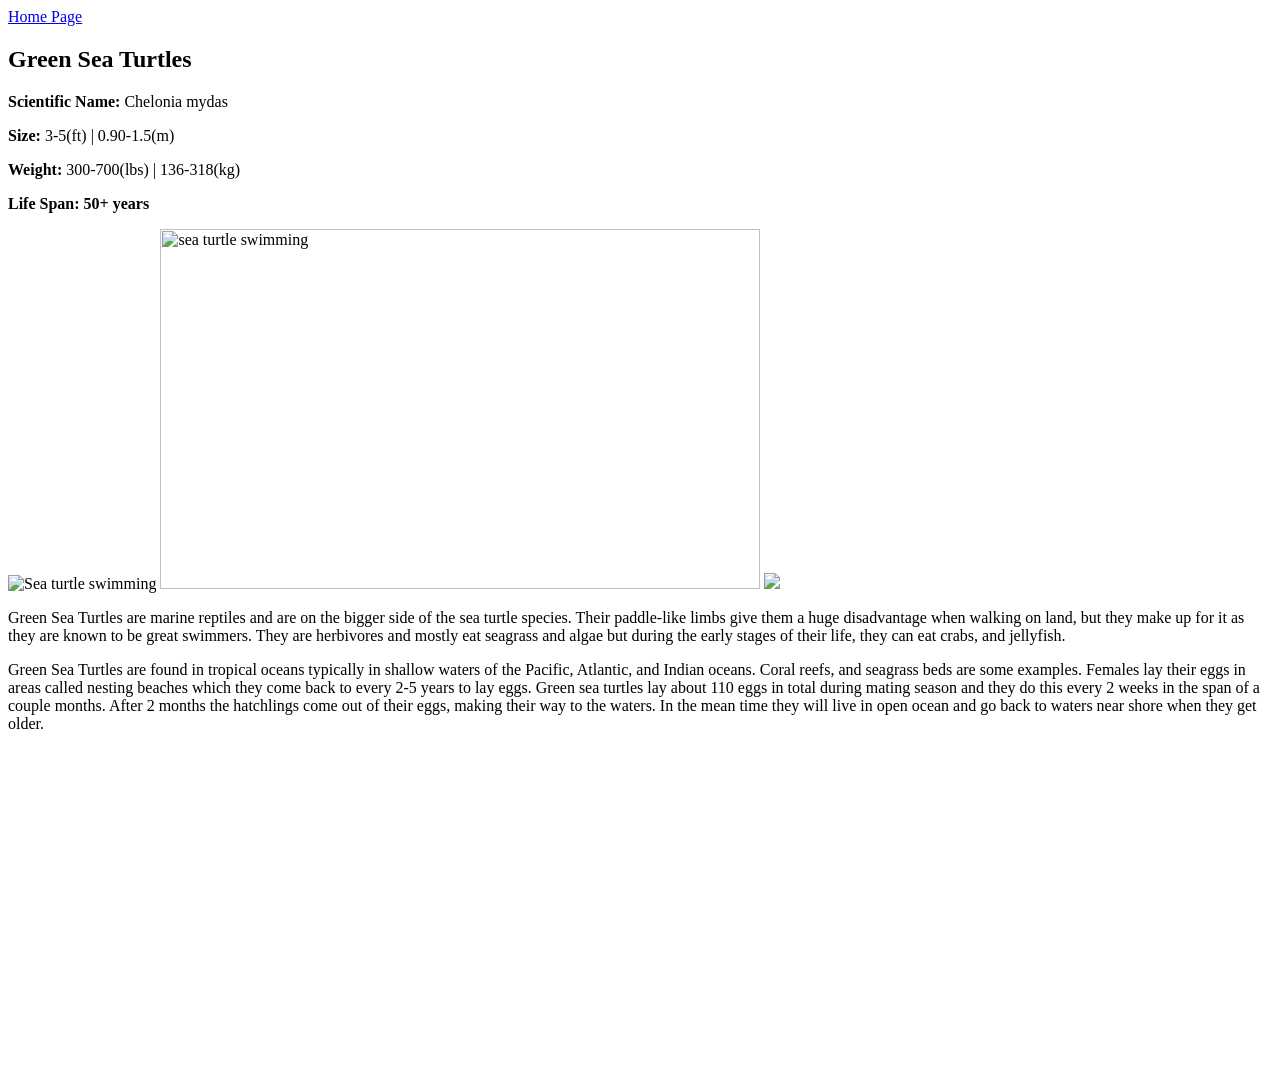
==== turtle.html @ 45a2e170 "Add files via upload" ====
<html>

<head>

</head>

<body>
    <nav>
        <a href="index.html">Home Page</a>
    </nav>
    <section class="Sea Turtles" id="sea turtle">
        <h2> Green Sea Turtles</h2>
        <p><b>Scientific Name: </b> Chelonia mydas</p>
        <p><b>Size: </b> 3-5(ft) | 0.90-1.5(m) </p>
        <p><b>Weight: </b> 300-700(lbs) | 136-318(kg) </p>
        <p><b>Life Span: 50+ years</b></p>
        <img src="C:\Users\203027734\OneDrive - Green River College\SDEV 106\Week2 - Project - HTML\reptile_green-sea-turtle.jpg"
            alt="Sea turtle swimming">
        <img src="C:\Users\203027734\OneDrive - Green River College\SDEV 106\Week2 - Project - HTML\GreenSeaTurtle2.jpg"
            alt="sea turtle swimming" height="360" width="600">
        <img
            src="C:\Users\203027734\OneDrive - Green River College\SDEV 106\Week2 - Project - HTML\greenSeaTurtle3.jpg">
        <article>
            <p>Green Sea Turtles are marine reptiles and are on the bigger side of the sea turtle species.
                Their paddle-like limbs give them a huge disadvantage when walking on land, but they make
                up for it as they are known to be great swimmers.
                They are herbivores and mostly eat seagrass and algae but during the early stages
                of their life, they can eat crabs, and jellyfish.
            </p>
            <p>Green Sea Turtles are found in tropical oceans typically in shallow waters of the Pacific, Atlantic, and
                Indian oceans. Coral reefs, and seagrass beds are some examples. Females lay their eggs in areas called
                nesting beaches which they come back to every 2-5 years to lay eggs. Green sea turtles lay about 110
                eggs
                in total during mating season and they do this every 2 weeks in the span of a couple months. After 2
                months
                the hatchlings come out of their eggs, making their way to the waters. In the mean time they will live
                in
                open ocean and go back to waters near shore when they get older.
            </p>
            <iframe width="560" height="315" src="https://www.youtube.com/embed/MuA3eSFv2eM?si=Eg_Hv4d3ZziTvaot"
                title="YouTube video player" frameborder="0"
                allow="accelerometer; autoplay; clipboard-write; encrypted-media; gyroscope; picture-in-picture; web-share"
                referrerpolicy="strict-origin-when-cross-origin" allowfullscreen></iframe>
            <iframe width="560" height="315" src="https://www.youtube.com/embed/zE0qp3Yje6Q?si=nsvQRYgPATXugQ5D"
                title="YouTube video player" frameborder="0"
                allow="accelerometer; autoplay; clipboard-write; encrypted-media; gyroscope; picture-in-picture; web-share"
                referrerpolicy="strict-origin-when-cross-origin" allowfullscreen></iframe>
        </article>
</body>

</html>
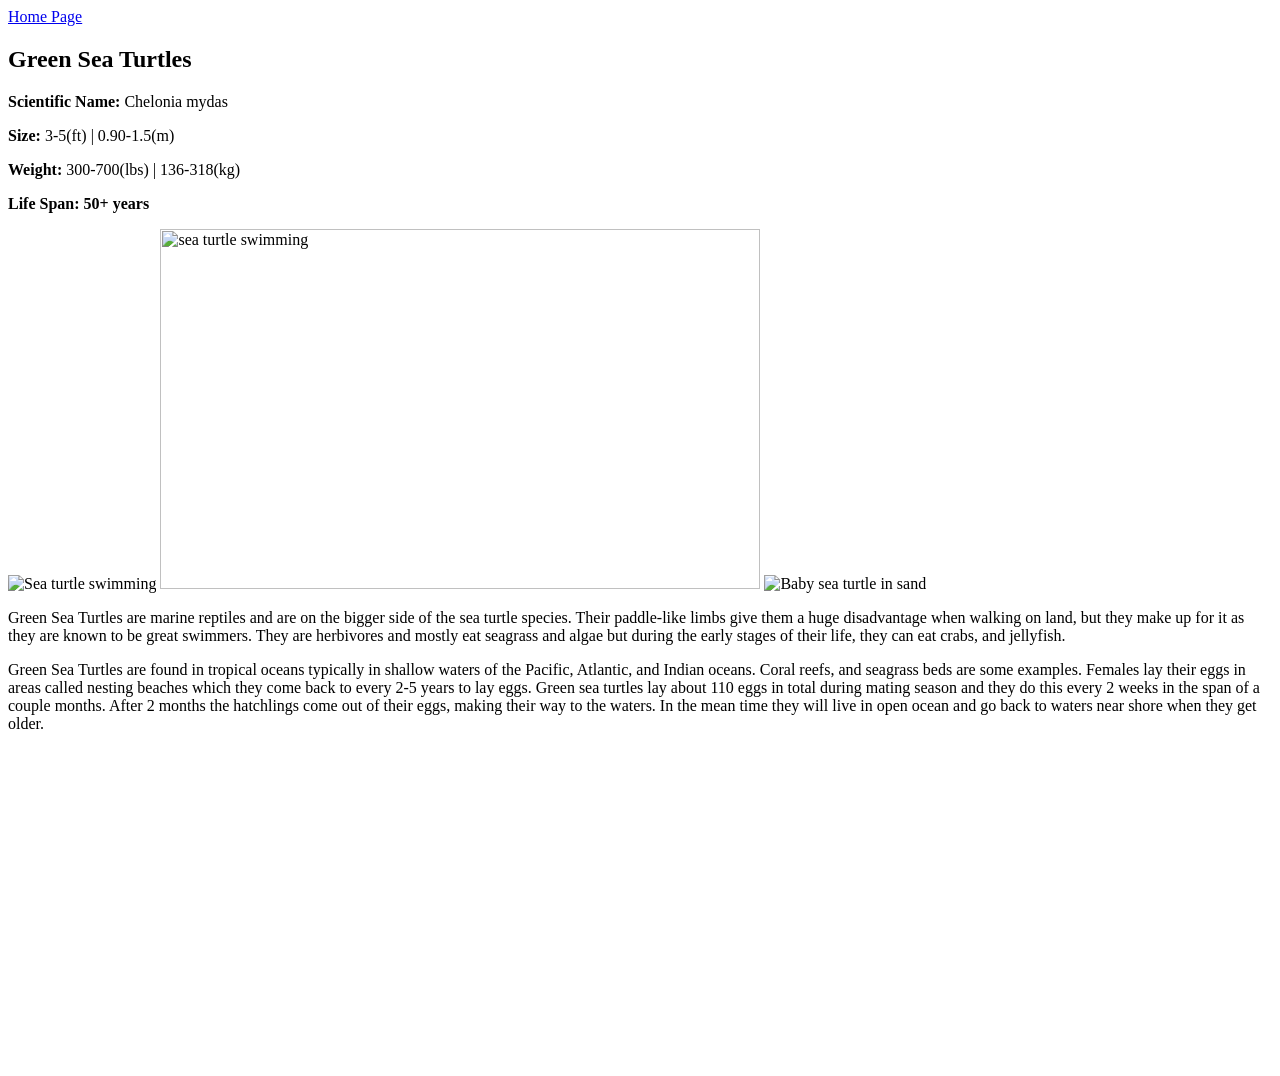
==== commit 4baa5e3f: "Add files via upload" ====
--- a/turtle.html
+++ b/turtle.html
@@ -14,12 +14,12 @@
         <p><b>Size: </b> 3-5(ft) | 0.90-1.5(m) </p>
         <p><b>Weight: </b> 300-700(lbs) | 136-318(kg) </p>
         <p><b>Life Span: 50+ years</b></p>
-        <img src="C:\Users\203027734\OneDrive - Green River College\SDEV 106\Week2 - Project - HTML\reptile_green-sea-turtle.jpg"
+        <img src="https://www.nwf.org/-/media/NEW-WEBSITE/Shared-Folder/Wildlife/Reptiles/reptile_green-sea-turtle_600x300.jpg"
             alt="Sea turtle swimming">
-        <img src="C:\Users\203027734\OneDrive - Green River College\SDEV 106\Week2 - Project - HTML\GreenSeaTurtle2.jpg"
+        <img src="https://media.australian.museum/media/dd/images/1600px-Green_Turtle_Chelonia_mydas_6133097542.width-1200.c1df197.jpg"
             alt="sea turtle swimming" height="360" width="600">
-        <img
-            src="C:\Users\203027734\OneDrive - Green River College\SDEV 106\Week2 - Project - HTML\greenSeaTurtle3.jpg">
+        <img src="https://i.pinimg.com/564x/6c/26/f1/6c26f17b0a4f7caa44a7637e40e6858e.jpg"
+            alt="Baby sea turtle in sand">
         <article>
             <p>Green Sea Turtles are marine reptiles and are on the bigger side of the sea turtle species.
                 Their paddle-like limbs give them a huge disadvantage when walking on land, but they make
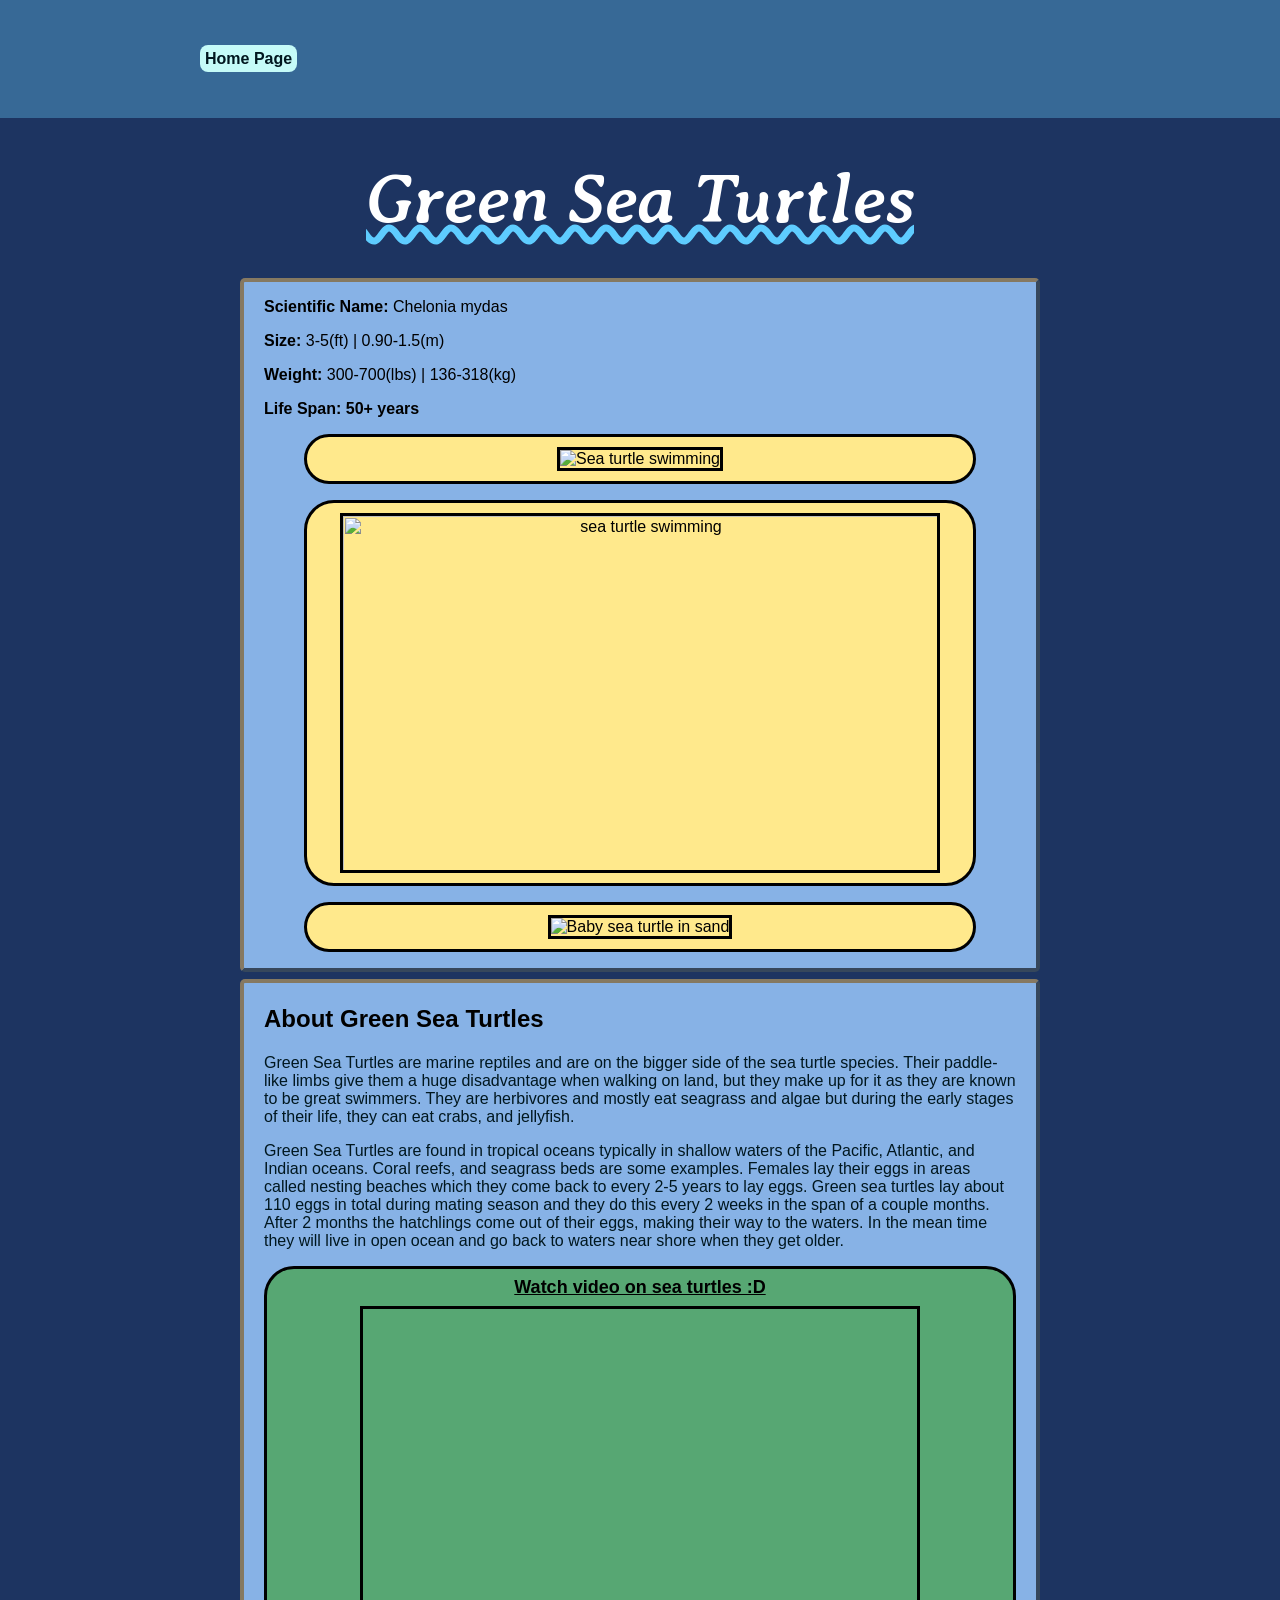
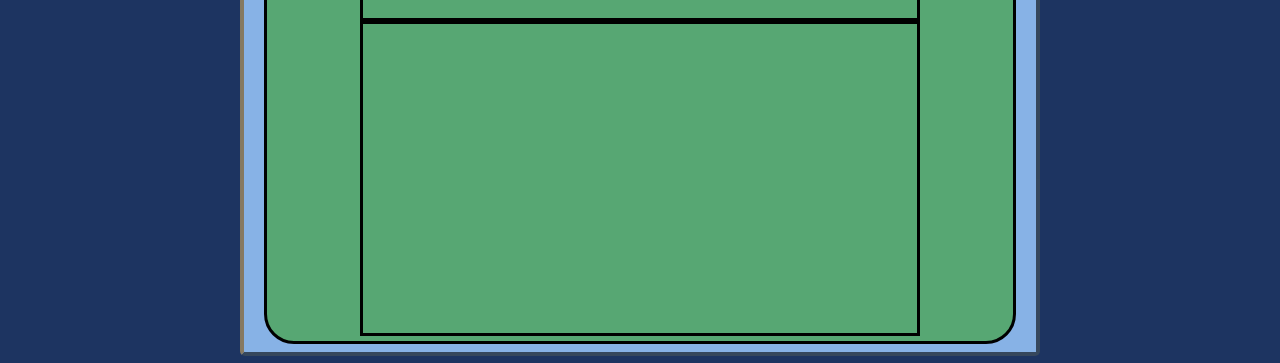
==== commit 3893ed33: "Add files via upload" ====
--- a/turtle.html
+++ b/turtle.html
@@ -1,51 +1,71 @@
 <html>
 
 <head>
-
+    <title>Green Sea Turtles - Life in our Ocean</title>
+    <link href="style.css" rel="stylesheet">
+    <link rel="preconnect" href="https://fonts.googleapis.com">
+    <link rel="preconnect" href="https://fonts.gstatic.com" crossorigin>
+    <link href="https://fonts.googleapis.com/css2?family=Averia+Serif+Libre:ital@1&display=swap" rel="stylesheet">
 </head>
 
-<body>
-    <nav>
+<nav class="nav">
+    <div class="wrap">
         <a href="index.html">Home Page</a>
-    </nav>
-    <section class="Sea Turtles" id="sea turtle">
-        <h2> Green Sea Turtles</h2>
-        <p><b>Scientific Name: </b> Chelonia mydas</p>
-        <p><b>Size: </b> 3-5(ft) | 0.90-1.5(m) </p>
-        <p><b>Weight: </b> 300-700(lbs) | 136-318(kg) </p>
-        <p><b>Life Span: 50+ years</b></p>
-        <img src="https://www.nwf.org/-/media/NEW-WEBSITE/Shared-Folder/Wildlife/Reptiles/reptile_green-sea-turtle_600x300.jpg"
-            alt="Sea turtle swimming">
-        <img src="https://media.australian.museum/media/dd/images/1600px-Green_Turtle_Chelonia_mydas_6133097542.width-1200.c1df197.jpg"
-            alt="sea turtle swimming" height="360" width="600">
-        <img src="https://i.pinimg.com/564x/6c/26/f1/6c26f17b0a4f7caa44a7637e40e6858e.jpg"
-            alt="Baby sea turtle in sand">
-        <article>
-            <p>Green Sea Turtles are marine reptiles and are on the bigger side of the sea turtle species.
-                Their paddle-like limbs give them a huge disadvantage when walking on land, but they make
-                up for it as they are known to be great swimmers.
-                They are herbivores and mostly eat seagrass and algae but during the early stages
-                of their life, they can eat crabs, and jellyfish.
-            </p>
-            <p>Green Sea Turtles are found in tropical oceans typically in shallow waters of the Pacific, Atlantic, and
-                Indian oceans. Coral reefs, and seagrass beds are some examples. Females lay their eggs in areas called
-                nesting beaches which they come back to every 2-5 years to lay eggs. Green sea turtles lay about 110
-                eggs
-                in total during mating season and they do this every 2 weeks in the span of a couple months. After 2
-                months
-                the hatchlings come out of their eggs, making their way to the waters. In the mean time they will live
-                in
-                open ocean and go back to waters near shore when they get older.
-            </p>
-            <iframe width="560" height="315" src="https://www.youtube.com/embed/MuA3eSFv2eM?si=Eg_Hv4d3ZziTvaot"
-                title="YouTube video player" frameborder="0"
-                allow="accelerometer; autoplay; clipboard-write; encrypted-media; gyroscope; picture-in-picture; web-share"
-                referrerpolicy="strict-origin-when-cross-origin" allowfullscreen></iframe>
-            <iframe width="560" height="315" src="https://www.youtube.com/embed/zE0qp3Yje6Q?si=nsvQRYgPATXugQ5D"
-                title="YouTube video player" frameborder="0"
-                allow="accelerometer; autoplay; clipboard-write; encrypted-media; gyroscope; picture-in-picture; web-share"
-                referrerpolicy="strict-origin-when-cross-origin" allowfullscreen></iframe>
-        </article>
+    </div>
+</nav>
+<h1 id="title"> Green Sea Turtles</h1>
+<section class="profile-animal">
+    <p><b>Scientific Name: </b> Chelonia mydas</p>
+    <p><b>Size: </b> 3-5(ft) | 0.90-1.5(m) </p>
+    <p><b>Weight: </b> 300-700(lbs) | 136-318(kg) </p>
+    <p><b>Life Span: 50+ years</b></p>
+    <article class="container">
+        <figure class="image">
+            <img src="https://www.nwf.org/-/media/NEW-WEBSITE/Shared-Folder/Wildlife/Reptiles/reptile_green-sea-turtle_600x300.jpg"
+                alt="Sea turtle swimming">
+        </figure>
+        <figure class="image">
+            <img src="https://media.australian.museum/media/dd/images/1600px-Green_Turtle_Chelonia_mydas_6133097542.width-1200.c1df197.jpg"
+                alt="sea turtle swimming" height="360" width="600">
+        </figure>
+        <figure class="image">
+            <img src="https://i.pinimg.com/564x/6c/26/f1/6c26f17b0a4f7caa44a7637e40e6858e.jpg"
+                alt="Baby sea turtle in sand">
+        </figure>
+    </article>
+</section>
+<main class="info about-animal">
+    <h2>About Green Sea Turtles</h2>
+    <p>Green Sea Turtles are marine reptiles and are on the bigger side of the sea turtle species.
+        Their paddle-like limbs give them a huge disadvantage when walking on land, but they make
+        up for it as they are known to be great swimmers.
+        They are herbivores and mostly eat seagrass and algae but during the early stages
+        of their life, they can eat crabs, and jellyfish.
+    </p>
+    <p>Green Sea Turtles are found in tropical oceans typically in shallow waters of the Pacific,
+        Atlantic, and
+        Indian oceans. Coral reefs, and seagrass beds are some examples. Females lay their eggs in areas called
+        nesting beaches which they come back to every 2-5 years to lay eggs. Green sea turtles lay about 110
+        eggs
+        in total during mating season and they do this every 2 weeks in the span of a couple months. After 2
+        months
+        the hatchlings come out of their eggs, making their way to the waters. In the mean time they will live
+        in
+        open ocean and go back to waters near shore when they get older.
+    </p>
+
+    <article class="container video">
+        <h3 class="video-heading">Watch video on sea turtles :D</h3>
+        <iframe width="560" height="315" src="https://www.youtube.com/embed/MuA3eSFv2eM?si=Eg_Hv4d3ZziTvaot"
+            title="YouTube video player" frameborder="0"
+            allow="accelerometer; autoplay; clipboard-write; encrypted-media; gyroscope; picture-in-picture; web-share"
+            referrerpolicy="strict-origin-when-cross-origin" allowfullscreen></iframe>
+        <iframe width="560" height="315" src="https://www.youtube.com/embed/zE0qp3Yje6Q?si=nsvQRYgPATXugQ5D"
+            title="YouTube video player" frameborder="0"
+            allow="accelerometer; autoplay; clipboard-write; encrypted-media; gyroscope; picture-in-picture; web-share"
+            referrerpolicy="strict-origin-when-cross-origin" allowfullscreen></iframe>
+    </article>
+</main>
 </body>
 
 </html>
--- a/style.css
+++ b/style.css
@@ -0,0 +1,142 @@
+/* 
+#B8DBD9 - light blue
+#007EA7 - deep blue
+#7AB9D0 - sky blue
+#B7D7E5 - Columbia blue
+#00171F - Rich black
+#003C66 - Indigo dye
+*/
+
+/*Entire Page
+-------------------------------------*/
+
+* {
+    box-sizing: border-box;
+}
+
+body {
+    background-color: #1D3461;
+    margin: 0;
+}
+
+/*Navigation Bar
+------------------------------------*/
+.nav {
+    background: #376996;
+    width: 100%;
+    padding: 50px 50px;
+    margin: 0;
+}
+
+
+.nav a {
+    text-decoration: none;
+    font-weight: bold;
+    font-family: Arial, Helvetica, sans-serif;
+    color: #00171F;
+    background: #c5fbf8;
+    padding: 5px;
+    border-radius: 8px;
+    margin: 10px;
+}
+
+.nav a:hover {
+    background: #CB7A01;
+    color: white;
+}
+
+.wrap {
+    width: 900px;
+    margin: 0 auto;
+}
+
+
+/* Headings
+----------------------------------*/
+#title {
+    color: #FFF;
+    text-align: center;
+    font-family: "Averia Serif Libre", serif;
+    font-style: italic;
+    font-size: 70px;
+    text-decoration: underline rgb(94, 204, 255) wavy;
+    padding: 5px;
+    margin: 2rem;
+
+}
+
+h2 {
+    text-decoration: wavy;
+    font-weight: 700;
+    line-height: 1.3;
+
+}
+
+h3 {
+    font-weight: 550;
+    line-height: 0.5;
+    font-size: 19px;
+}
+
+.video-heading {
+    text-decoration: underline;
+    font-size: 18px;
+    line-height: 5%;
+}
+
+/* Paragraphs about the Ocean
+---------------------------------*/
+.overview-ocean,
+.zones-ocean,
+.about-ocean,
+.threats-ocean,
+.about-animal,
+.profile-animal {
+    background: #87b2e6;
+    border-radius: 5px;
+    border: 4px outset rgba(49, 31, 4, 0.6);
+    font-family: "Nunito", "Poppins", sans-serif;
+    padding-left: 20px;
+    padding-right: 20px;
+    width: 800px;
+    margin: 7px auto;
+}
+
+
+.info p {
+    font-size: 16px;
+    font-weight: 500;
+    color: #00171F;
+}
+
+/*Images/Videos
+-------------------------------*/
+img,
+iframe {
+    border: 3px solid black;
+}
+
+.video {
+    background-color: #57A773;
+    padding-bottom: 5px;
+    border: 3px solid black;
+    border-radius: 30px;
+    margin-bottom: 8px;
+}
+
+.image {
+    background-color: #FFE98C;
+    padding: 10px 5px;
+    border: 3px solid black;
+    border-radius: 30px;
+}
+
+.container {
+    text-align: center;
+}
+
+#cap {
+    color: #00171F;
+    display: inline-block;
+    font-size: 20px;
+}
